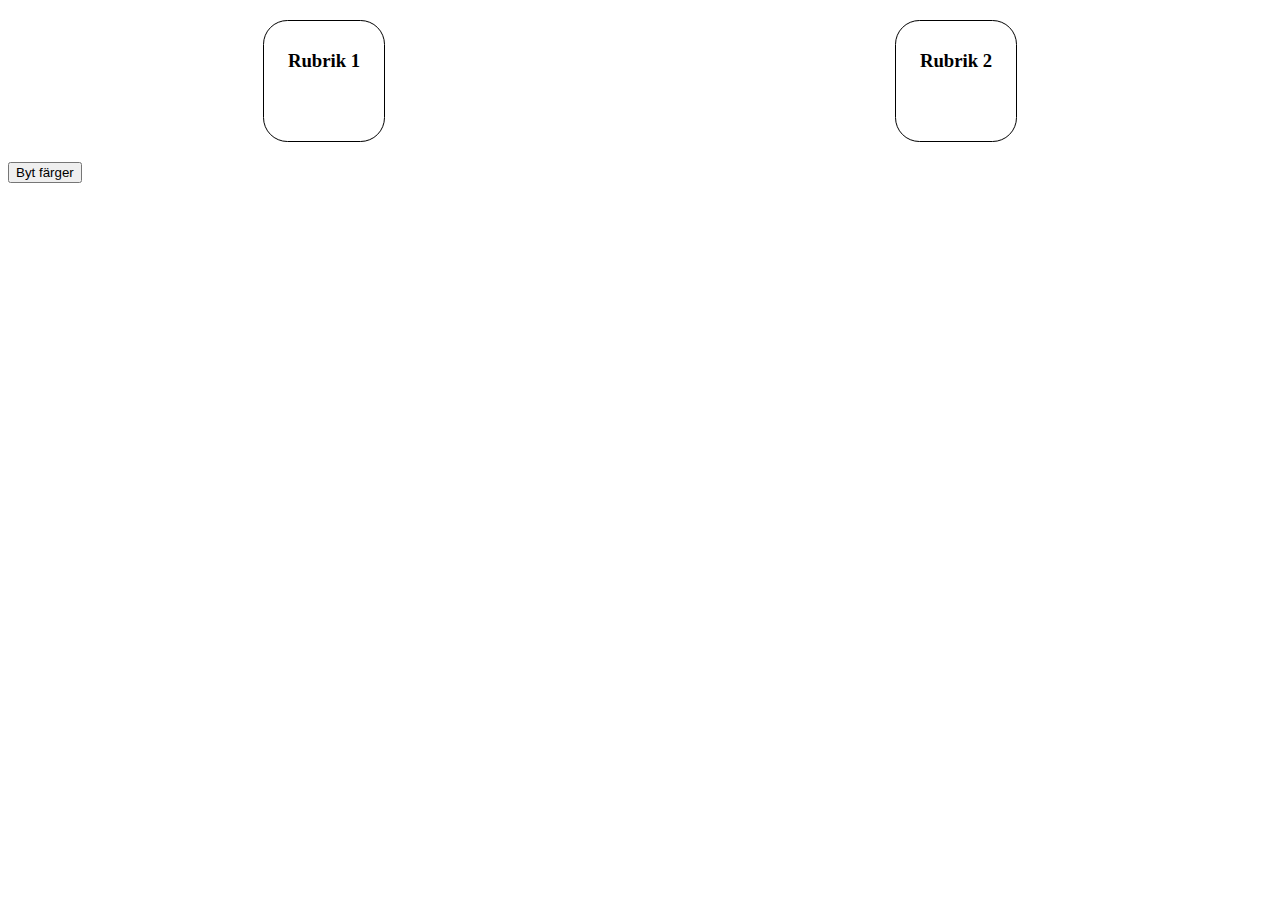
==== index.html @ ebc85e11 "lecture notes" ====
<!DOCTYPE html>
<html lang="en">

<head>
    <meta charset="UTF-8">
    <meta name="viewport" content="width=device-width, initial-scale=1.0">
    <title>Js Intro 1</title>
    <script src="./main.js"></script>

    <style>
        .container {
            display: flex;
            justify-content: space-around;
            margin-top: 20px;
        }

        #divValue1, 
        #divValue2 {
            width: 100px;
            height: 100px;
            text-align: center;
            padding: 10px;
            border: 1px solid black;
            border-radius: 20%;
        }

        button {
            margin-top: 20px;
        }
    </style>

</head>

<body>

    <div class="container">
        <div id="divValue1">
            <h3 id="first_h3">Rubrik 1</h3>
        </div>

        <div id="divValue2">
            <h3 id="second_h3">Rubrik 2</h3>
        </div>
    </div>

    <button onclick="changeColors()">Byt färger</button>

    
    <!-- <button onclick="displayColor();">
        Din favorit färg:</button> -->

    <!-- <h1 id="textID">Change me!</h1>

        <button onclick="changeText();">
            Click to change text</button> -->




</body>

</html>
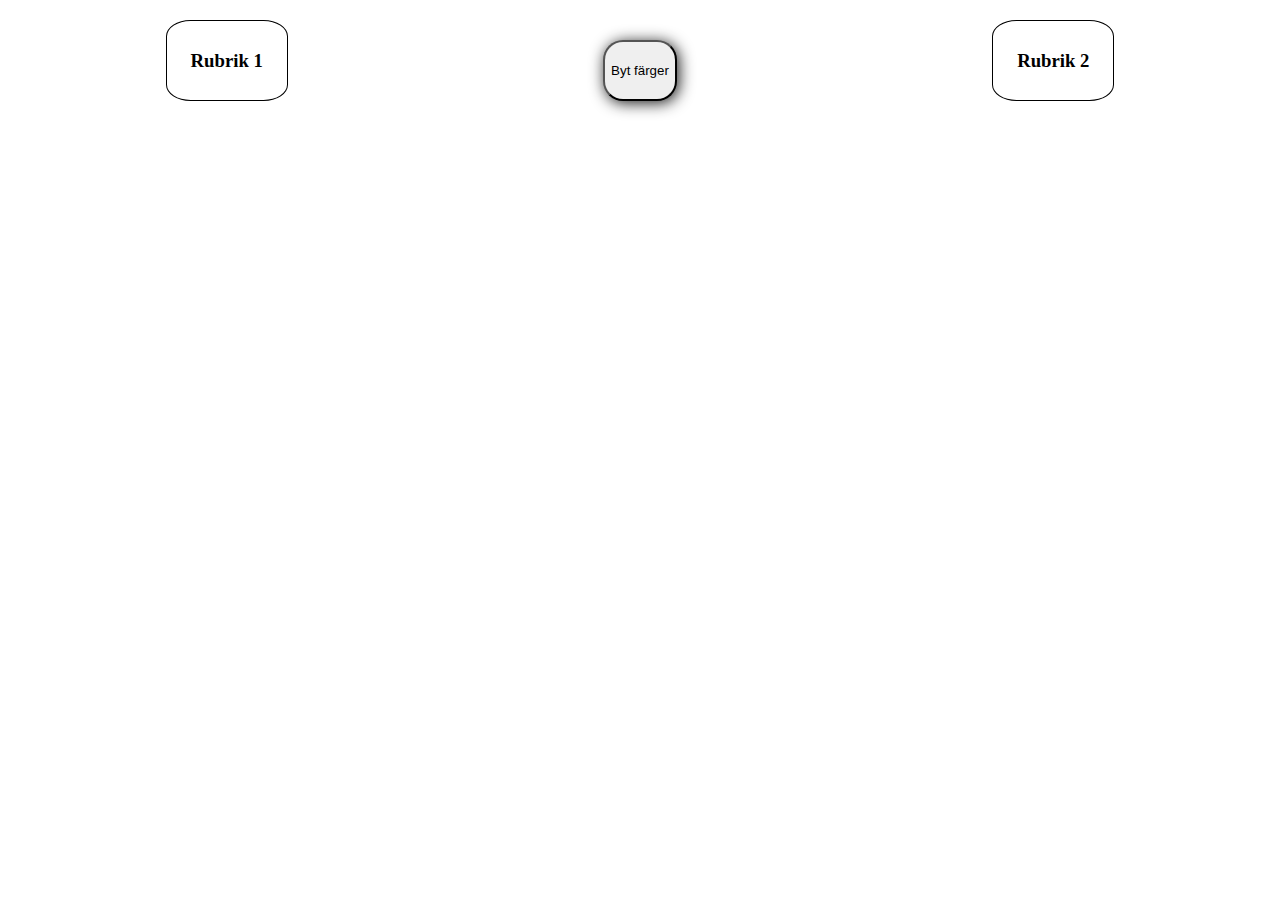
==== commit 320ac2a9: "move button into the container" ====
--- a/index.html
+++ b/index.html
@@ -14,10 +14,9 @@
             margin-top: 20px;
         }
 
-        #divValue1, 
+        #divValue1,
         #divValue2 {
             width: 100px;
-            height: 100px;
             text-align: center;
             padding: 10px;
             border: 1px solid black;
@@ -26,6 +25,8 @@
 
         button {
             margin-top: 20px;
+            border-radius: 20px;
+            box-shadow: 2px 2px 15px 0px rgba(0, 0, 0, 0.9);
         }
     </style>
 
@@ -37,15 +38,15 @@
         <div id="divValue1">
             <h3 id="first_h3">Rubrik 1</h3>
         </div>
+        <button onclick="changeColors()">Byt färger</button>
 
         <div id="divValue2">
             <h3 id="second_h3">Rubrik 2</h3>
         </div>
     </div>
 
-    <button onclick="changeColors()">Byt färger</button>
 
-    
+
     <!-- <button onclick="displayColor();">
         Din favorit färg:</button> -->
 
